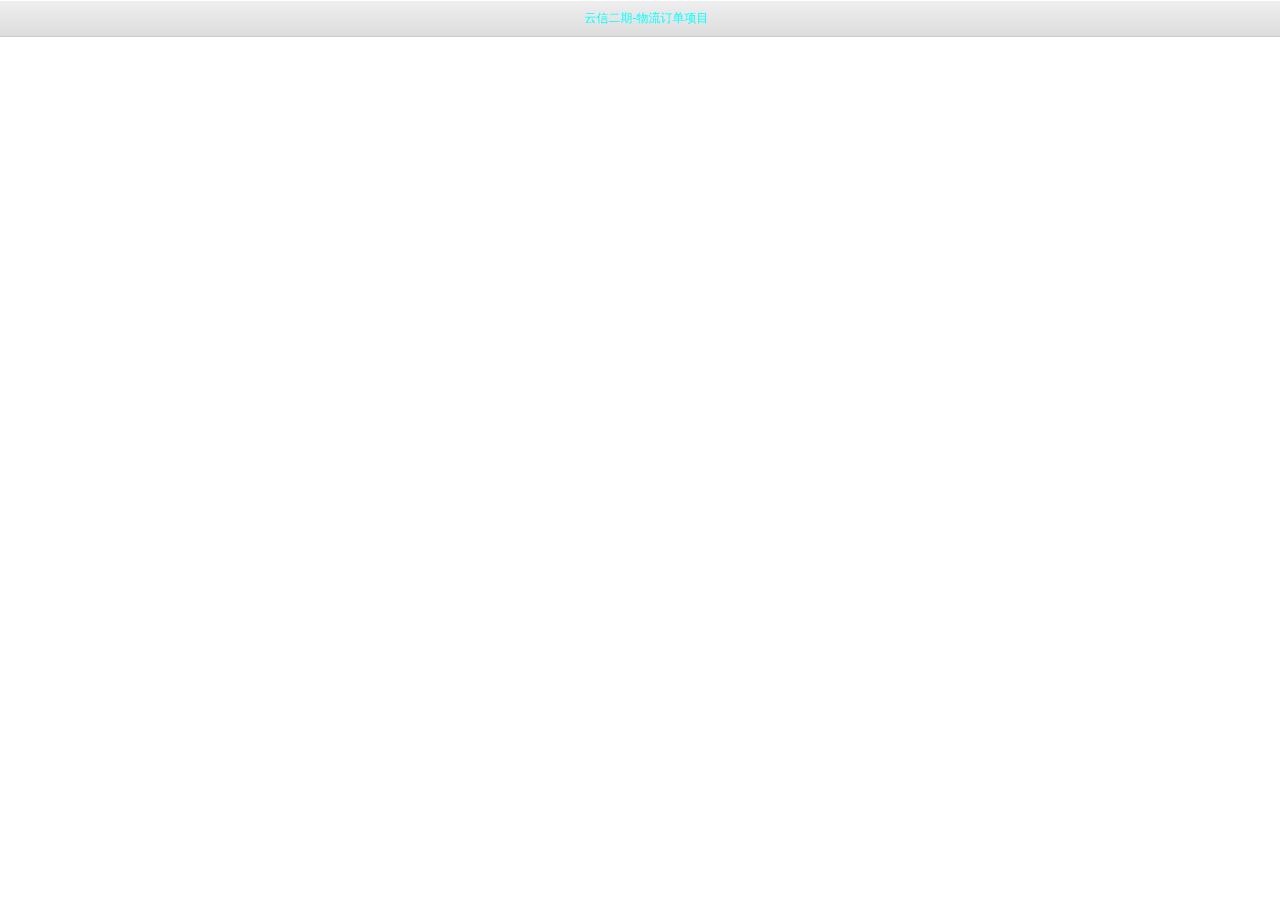
==== index.html @ 025374b6 "云信二期-物流订单项目 @cao" ====
<!DOCTYPE html>
<html>
<head>
<meta http-equiv="Content-Type" content="text/html; charset=utf-8" />
<meta name="viewport" content="width=device-width, initial-scale=1.0, maximum-scale=1.0, user-scalable=no" />
<meta name="apple-mobile-web-app-capable" content="yes" />
<meta name="apple-mobile-web-app-status-bar-style" content="black" />
<meta content="telephone=no" name="format-detection" />

<title>索引页</title>
<style type="text/css">
	body,h1,h2,h3,h4,h5,h6,hr,p,dl,dt,dd,ul,ol,li,form,fieldset,legend,button,input,textarea,th,td{margin:0;padding:0;}
	body,button,input,select,textarea{font:12px/1.5 arial,tahoma,"Microsoft Yahei";}

	h1,h2,h3,h4,h5,h6{font-size:100%;}
	em,i{font-style:normal;}
	fieldset,img{border:0;vertical-align: middle;}
	ul,ol,li{list-style:none;}
	a:link{color:#000;text-decoration:none;outline:none;}
	a:hover{color:#0ff;text-decoration:none;}
	.clearfix:after{content:".";display:block;height:0;clear:both;visibility:hidden;}

.wrappers{width:320px;margin:40px auto;}
.wrappers li{height:32px;line-height:32px;margin:10px 0;}
    .menu-list a{text-align:center; display:block;background:-webkit-gradient(linear, 50% 0%, 50% 100%,from(#EEE),to(#DDD));border-bottom:1px solid #ccc;border-top:1px solid #fff;height:35px;line-height:35px;text-indent:1em;}
</style>
</head>

<body>
<div class="w menu-list" id="search_box">
    <ul>
        <li><a href="MyOrder/index.html">云信二期-物流订单项目</a></li>
        <!--<li><a href="https://10.22.2.116/svn/frontPage/MyOrder">svn下载地址（https://10.22.2.116/svn/frontPage/MyOrder）</a></li>-->
    </ul>
</div>
</body>
</html>
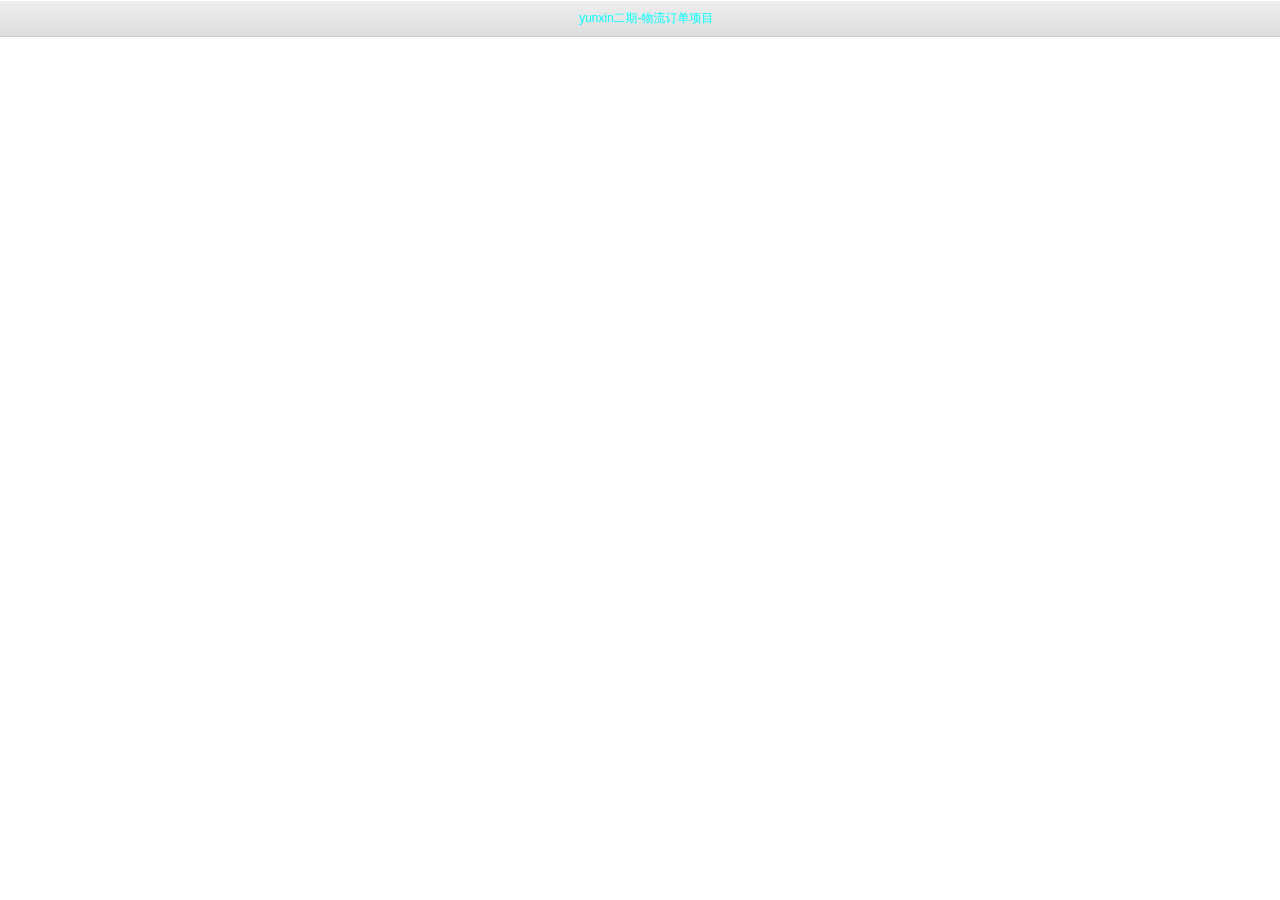
==== commit 6def9524: "物流订单项目 @cao" ====
--- a/index.html
+++ b/index.html
@@ -29,7 +29,7 @@
 <body>
 <div class="w menu-list" id="search_box">
     <ul>
-        <li><a href="MyOrder/index.html">云信二期-物流订单项目</a></li>
+        <li><a href="MyOrder/index.html">yunxin二期-物流订单项目</a></li>
         <!--<li><a href="https://10.22.2.116/svn/frontPage/MyOrder">svn下载地址（https://10.22.2.116/svn/frontPage/MyOrder）</a></li>-->
     </ul>
 </div>
